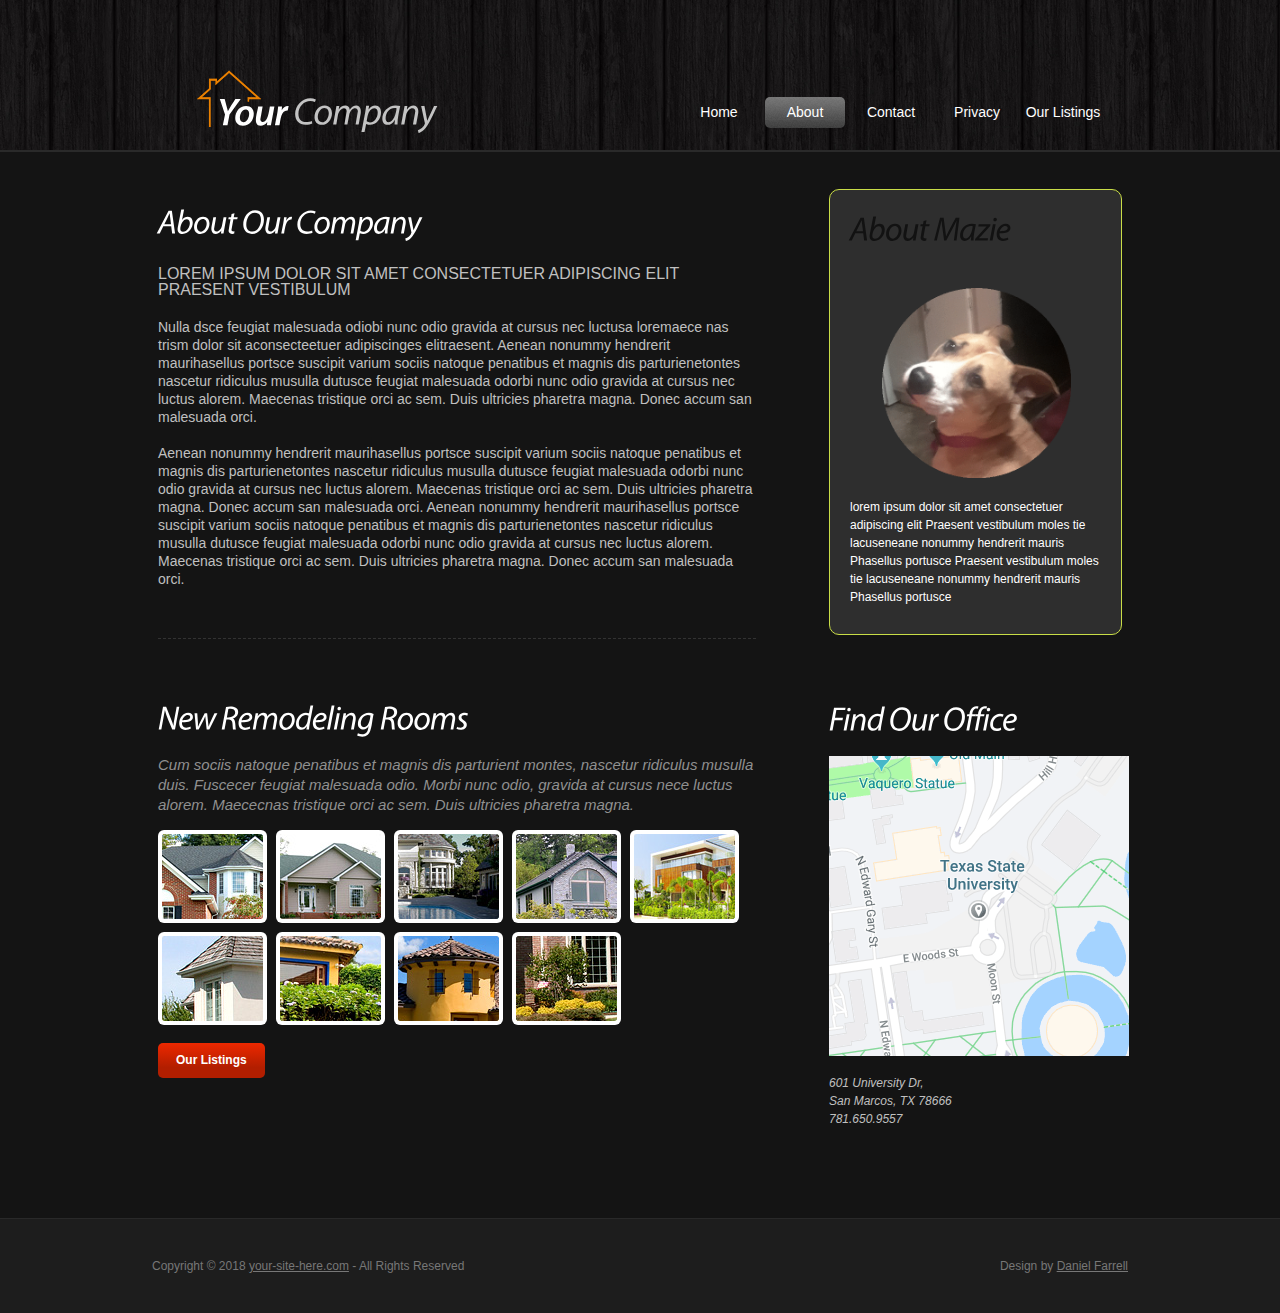
==== about.html @ 31a65c51 "first commit" ====
<!DOCTYPE html>
<html lang="en">
<head>
<title>About</title>
<meta charset="utf-8">
<link rel="stylesheet" href="css/reset.css" type="text/css" media="all">
<link rel="stylesheet" href="css/grid.css" type="text/css" media="all">
<link rel="stylesheet" href="css/style.css" type="text/css" media="all">
<script type="text/javascript" src="js/jquery-1.4.2.min.js" ></script>
<script type="text/javascript" src="js/cufon-yui.js"></script>
<script type="text/javascript" src="js/Myriad_Pro_italic_400-Myriad_Pro_italic_600.font.js"></script>
<script type="text/javascript" src="js/cufon-replace.js"></script>
<script type="text/javascript" src="js/jquery.faded.js"></script>
<script type="text/javascript" src="js/script.js"></script>
<!--[if lt IE 7]>
<script type="text/javascript" src="js/ie_png.js"></script>
<script type="text/javascript">ie_png.fix('.png, .logo, .extra-banner');</script>
<![endif]-->
<!--[if lt IE 9]><script type="text/javascript" src="js/html5.js"></script><![endif]-->
</head>
<body>
<!-- START PAGE SOURCE -->
<header class = "listing">
  <div class="container_16">
    <div class="logo">
      <h1><a href="index.html"><strong>Your</strong> Company</a></h1>
    </div>
    <nav>
      <ul>
        <li><a href="index.html">Home</a></li>
        <!--removed selling -->
        <!--Removed buying.html-->
        <!--Removed renting.html-->
       <!-- removed moving -->
        <li><a href="about.html" class="current">About</a></li>
        <!--Removed finance-->
        <li><a href="contact.html">Contact</a></li>
        <li><a href="privacy.html">Privacy</a></li>
        <li><a href="playground.html">Our Listings</a></li>   
     </ul>
    </nav>
  
</header>
<section id="content">
  <div class="container_16">
    <div class="clearfix">
      <section id="mainContent" class="grid_10">
        <article>
          <h2 style="margin-bottom: 24px">About Our Company</h2>
          <h3 class = 'about'>Lorem ipsum dolor sit amet consectetuer adipiscing elit Praesent vestibulum</h3>
          
          <p class = 'about'>Nulla dsce feugiat malesuada odiobi nunc odio gravida at cursus nec luctusa loremaece nas trism dolor sit aconsecteetuer adipiscinges elitraesent. Aenean nonummy hendrerit maurihasellus portsce suscipit varium sociis natoque penatibus et magnis dis parturienetontes nascetur ridiculus musulla dutusce feugiat malesuada odorbi nunc odio gravida at cursus nec luctus alorem. Maecenas tristique orci ac sem. Duis ultricies pharetra magna. Donec accum san malesuada orci.</p>

          <p class = 'about'>Aenean nonummy hendrerit maurihasellus portsce suscipit varium sociis natoque penatibus et magnis dis parturienetontes nascetur ridiculus musulla dutusce feugiat malesuada odorbi nunc odio gravida at cursus nec luctus alorem. Maecenas tristique orci ac sem. Duis ultricies pharetra magna. Donec accum san malesuada orci. Aenean nonummy hendrerit maurihasellus portsce suscipit varium sociis natoque penatibus et magnis dis parturienetontes nascetur ridiculus musulla dutusce feugiat malesuada odorbi nunc odio gravida at cursus nec luctus alorem. Maecenas tristique orci ac sem. Duis ultricies pharetra magna. Donec accum san malesuada orci.</p>
        </article>
        <article class="last">
          <h2>New Remodeling Rooms</h2>
          <h5>Cum sociis natoque penatibus et magnis dis parturient montes, nascetur ridiculus musulla duis. Fuscecer feugiat malesuada odio. Morbi nunc odio, gravida at cursus nece luctus alorem. Maececnas tristique orci ac sem. Duis ultricies pharetra magna. </h5>
          <ul class="img-list clearfix">
            <li><a href="#"><img src="images/thumb1.jpg" alt=""></a></li>
            <li><a href="#"><img src="images/thumb2.jpg" alt=""></a></li>
            <li><a href="#"><img src="images/thumb3.jpg" alt=""></a></li>
            <li><a href="#"><img src="images/thumb4.jpg" alt=""></a></li>
            <li><a href="#"><img src="images/thumb5.jpg" alt=""></a></li>
            <li><a href="#"><img src="images/thumb6.jpg" alt=""></a></li>
            <li><a href="#"><img src="images/thumb7.jpg" alt=""></a></li>
            <li><a href="#"><img src="images/thumb8.jpg" alt=""></a></li>
            <li><a href="#"><img src="images/thumb9.jpg" alt=""></a></li>
          </ul>
          <a href="playground.html" class="button">Our Listings</a> </article>
      </section>
      <aside class="grid_6">
        <div class="prefix_1">
          <article>
            <div class="box">
              <h2>About Mazie</h2>
              <a href="#"><img src="images/mazie.jpg" class="img-box mazie"></a>
                 <p>lorem ipsum dolor sit amet consectetuer adipiscing elit Praesent vestibulum moles tie lacuseneane nonummy hendrerit mauris Phasellus portusce  Praesent vestibulum moles tie lacuseneane nonummy hendrerit mauris Phasellus portusce</p>
            </div>
          </article>
          <article class="last">           
            <h2>Find Our Office</h2>
            <div class = 'map'>
               <p><a href=""><img src="images/university.png"></a></p>
            </div>
            <address>
            601 University Dr,<br> 
            San Marcos, TX 78666<br>
            781.650.9557
            </address>
          </article>
        </div>
      </aside>
    </div>
  </div>
</section>
<footer>
  <div class="footerlink">
    <p class="lf">Copyright &copy; 2018 <a href="#">your-site-here.com</a> - All Rights Reserved</p>
    <p class="rf">Design by <a href="https://resumeofdan.com">Daniel Farrell</a></p>
    <div style="clear:both;"></div>
  </div>
</footer>
<script type="text/javascript">
$(function () {
    //accordion
    $(".accordion dt").toggle(function () {
        $(this).next().slideDown();
    }, function () {
        $(this).next().slideUp();
    });
})
</script>
<script type="text/javascript"> Cufon.now(); </script>
<!-- END PAGE SOURCE -->
</body>
</html>
---- css/grid.css ----
.container_16 {
	margin-left:auto;
	margin-right:auto;
	width:976px;
}
.grid_1, .grid_2, .grid_3, .grid_4, .grid_5, .grid_6, .grid_7, .grid_8, .grid_9, .grid_10, .grid_11, .grid_12, .grid_13, .grid_14, .grid_15, .grid_16 {
	display:inline;
	float:left;
	position:relative;
	margin-left:6px;
	margin-right:6px;
}
.alpha {
	margin-left:0;
}
.omega {
	margin-right:0;
}
.container_16 .grid_1 {
	width:49px;
}
.container_16 .grid_2 {
	width:110px;
}
.container_16 .grid_3 {
	width:171px;
}
.container_16 .grid_4 {
	width:232px;
}
.container_16 .grid_5 {
	width:293px;
}
.container_16 .grid_6 {
	width:354px;
}
.container_16 .grid_7 {
	width:415px;
}
.container_16 .grid_8 {
	width:476px;
}
.container_16 .grid_9 {
	width:537px;
}
.container_16 .grid_10 {
	width:598px;
}
.container_16 .grid_11 {
	width:659px;
}
.container_16 .grid_12 {
	width:720px;
}
.container_16 .grid_13 {
	width:781px;
}
.container_16 .grid_14 {
	width:842px;
}
.container_16 .grid_15 {
	width:903px;
}
.container_16 .grid_16 {
	width:964px;
}
.container_16 .prefix_1 {
	padding-left:61px;
}
.container_16 .prefix_2 {
	padding-left:122px;
}
.container_16 .prefix_3 {
	padding-left:183px;
}
.container_16 .prefix_4 {
	padding-left:244px;
}
.container_16 .prefix_5 {
	padding-left:305px;
}
.container_16 .prefix_6 {
	padding-left:366px;
}
.container_16 .prefix_7 {
	padding-left:427px;
}
.container_16 .prefix_8 {
	padding-left:488px;
}
.container_16 .prefix_9 {
	padding-left:549px;
}
.container_16 .prefix_10 {
	padding-left:610px;
}
.container_16 .prefix_11 {
	padding-left:671px;
}
.container_16 .prefix_12 {
	padding-left:732px;
}
.container_16 .prefix_13 {
	padding-left:793px;
}
.container_16 .prefix_14 {
	padding-left:854px;
}
.container_16 .prefix_15 {
	padding-left:915px;
}
.container_16 .suffix_1 {
	padding-right:61px;
}
.container_16 .suffix_2 {
	padding-right:122px;
}
.container_16 .suffix_3 {
	padding-right:183px;
}
.container_16 .suffix_4 {
	padding-right:244px;
}
.container_16 .suffix_5 {
	padding-right:305px;
}
.container_16 .suffix_6 {
	padding-right:366px;
}
.container_16 .suffix_7 {
	padding-right:427px;
}
.container_16 .suffix_8 {
	padding-right:488px;
}
.container_16 .suffix_9 {
	padding-right:549px;
}
.container_16 .suffix_10 {
	padding-right:610px;
}
.container_16 .suffix_11 {
	padding-right:671px;
}
.container_16 .suffix_12 {
	padding-right:732px;
}
.container_16 .suffix_13 {
	padding-right:793px;
}
.container_16 .suffix_14 {
	padding-right:854px;
}
.container_16 .suffix_15 {
	padding-right:915px;
}
.container_16 .push_1 {
	left:61px;
}
.container_16 .push_2 {
	left:122px;
}
.container_16 .push_3 {
	left:183px;
}
.container_16 .push_4 {
	left:244px;
}
.container_16 .push_5 {
	left:305px;
}
.container_16 .push_6 {
	left:366px;
}
.container_16 .push_7 {
	left:427px;
}
.container_16 .push_8 {
	left:488px;
}
.container_16 .push_9 {
	left:549px;
}
.container_16 .push_10 {
	left:610px;
}
.container_16 .push_11 {
	left:671px;
}
.container_16 .push_12 {
	left:732px;
}
.container_16 .push_13 {
	left:793px;
}
.container_16 .push_14 {
	left:854px;
}
.container_16 .push_15 {
	left:915px;
}
.container_16 .pull_1 {
	left:-61px;
}
.container_16 .pull_2 {
	left:-122px;
}
.container_16 .pull_3 {
	left:-183px;
}
.container_16 .pull_4 {
	left:-244px;
}
.container_16 .pull_5 {
	left:-305px;
}
.container_16 .pull_6 {
	left:-366px;
}
.container_16 .pull_7 {
	left:-427px;
}
.container_16 .pull_8 {
	left:-488px;
}
.container_16 .pull_9 {
	left:-549px;
}
.container_16 .pull_10 {
	left:-610px;
}
.container_16 .pull_11 {
	left:-671px;
}
.container_16 .pull_12 {
	left:-732px;
}
.container_16 .pull_13 {
	left:-793px;
}
.container_16 .pull_14 {
	left:-854px;
}
.container_16 .pull_15 {
	left:-915px;
}
.clear {
	clear:both;
	display:block;
	overflow:hidden;
	visibility:hidden;
	width:0;
	height:0;
}
.clearfix:after {
	clear:both;
	content:' ';
	display:block;
	font-size:0;
	line-height:0;
	visibility:hidden;
	width:0;
	height:0;
}
.clearfix {
	display:inline-block;
}
* html .clearfix {
	height:1%;
}
.clearfix {
	display:block;
}
---- css/style.css ----
article, aside, audio, canvas, command, datalist, details, embed, figcaption, figure, footer, header, hgroup, keygen, meter, nav, output, progress, section, source, video {
	display:block;
}
mark, rp, rt, ruby, summary, time {
	display:inline
}
body {
	background:#1d1d1d;
	font-family:Arial, Helvetica, sans-serif;
	font-size:100%;
	line-height:1.125em;
	color:#c0c0c0;
}
html {
	min-width:980px;
}
html, body {
	height:100%;
}
.container_16 {
	font-size:.75em;
	position:relative;
}
header {
	height:625px;
	overflow:hidden;
	border-bottom:2px solid #2a2a2a;
	background:url(../images/Black-wood-photoshop-pattern-for-website-background.jpg) 100% 0 #1d1d1d;
}
header.listing{
	height:150px;
}
#content {
	padding:37px 0 90px 0;
	background:#141414;
}
#mainContent {
	padding:13px 0 0 0;
}
.fleft {
	float:left;
}
.fright {
	float:right;
}
.clear {
	clear:both;
}
.col-1, .col-2, .col-3 {
	float:left;
}
.alignright {
	text-align:right;
}
.aligncenter {
	text-align:center;
}
.wrapper {
	width:100%;
	overflow:hidden;
}
.inside {
	padding:20px;
}
input, select, textarea {
	font-family:Arial, Helvetica, sans-serif;
	font-size:1em;
	vertical-align:middle;
	font-weight:normal;
}
figure {
	margin:0 24px 0 0;
	float:left;
	padding:4px;
	background:#fff;
	position:relative;
	border-radius:6px;
	-moz-border-radius:6px;
	-webkit-border-radius:6px;
	behavior:url(../js/PIE.htc);
}
figure.alt {
	margin-right:5px;
}
figure.last {
	margin-right:0;
}
.last h2{
	padding-top: 30px;
}
.img-box {
	width:100%;
	overflow:hidden;
	padding-bottom:20px;
}

.img-box.mazie{
    display: block;
    margin-left: auto;
    margin-right: auto;
    width: 75%;
}
.extra-wrap {
	overflow:hidden;
}
p {
	margin-bottom:18px;
}
.p1 {
	margin-bottom:9px;
}
.p2 {
	margin-bottom:18px;
}
.p3 {
	margin-bottom:27px;
}
h3.about{
	font-size:16px;
	margin-bottom:20px;
}
p.about{
	padding-top: 20px
    padding-bottom:10px;
    font-size: 14px;
}
a {
	color:#c0c0c0;
	outline:none;
}
a:hover {
	text-decoration:none;
}
h2 {
	font-size:33px;
	color:#fff;
	line-height:1.2em;
	font-style:italic;
	font-weight:normal;
	letter-spacing:-1px;
	margin-bottom:.5em;
}
h3 {
	font-size:1em;
	line-height:16px;
	font-weight:normal;
	text-transform:uppercase;
	color:#c0c0c0;
	margin-bottom:5px;
}
h4 {
	font-size:1em;
	color:#616161;
	margin-bottom:12px;
}
h5 {
	font-size:15px;
	line-height:20px;
	font-weight:normal;
	color:#909090;
	font-style:italic;
	margin-bottom:1em;
}
hgroup h5 {
	margin-bottom:4px;
}
hgroup h4 {
	margin-bottom:18px;
}
.button {
	display:inline-block;
	position:relative;
	border-radius:5px;
	-moz-border-radius:5px;
	-webkit-border-radius:5px;
	background-color:#d42400;
	background:-webkit-gradient(linear, 0 0, 0 70%, from(#ed2800), to(#b21e00));
	background:-moz-linear-gradient(#ed2800, #b21e00 70%);
	background:linear-gradient(#ed2800, #b21e00 70%);
	-pie-background:linear-gradient(#ed2800, #b21e00 70%);
	behavior:url(../js/PIE.htc);
	padding:0 18px 0 18px;
	line-height:35px;
	color:#fff;
	font-weight:bold;
	text-decoration:none;
	-webkit-transition-duration:0.5s;
}
.button:hover {
	background:#fff;
	color:#000;
}
.box {
	background: #2e2e2e;
	padding:24px 18px 10px 20px;
	margin-bottom: 30px;
	border:1px solid #c9dd47;
	border-radius:10px;
	-moz-border-radius:10px;
	-webkit-border-radius:10px;
	behavior:url(../js/PIE.htc);
	position:relative;
	color:#fff;
}
.box h2 {
	color:#121212;
	background: 0 100% repeat-x;
	padding-bottom:20px;
	margin-bottom:20px;
	line-height:30px;
	letter-spacing:-1px;
}
.box h3 {
	font-weight:normal;
	color:#000;
	font-size:16px;
	line-height:22px;
	text-transform:none;
}
.box h3 a {
	color:#000;
}
.address {
	float:left;
	margin:0 30px 10px 0;
}
.address.last {
	margin-right:0;
	width:100%;
}
.address dt {
	margin-bottom:4px;
	text-transform:uppercase;
}
.address dd {
	clear:both;
}
.address dd span {
	float:left;
	padding-right:25px;
}
.address dd a {
	color:#c0c0c0;
}
header .logo {
	position:absolute;
	left:45px;
	top:70px;
	background:url(../images/logo.png) no-repeat 0 0;
	padding:20px 0 0 20px;
}
header .logo h1 {
	font-size:38px;
	line-height:1.2em;
	color:#c3c3c3;
	font-weight:normal;
	font-style:italic;
	letter-spacing:-1px;
}
header .logo h1 a {
	color:#c3c3c3;
	text-decoration:none;
}
header .logo h1 a strong {
	color:#fff;
}
header nav {
	position:absolute;
	right:25px;
	top:97px;
}
header nav ul li {
	float:left;
	padding-left:6px;
}
header nav ul li a {
	float:left;
	color:#fff;
	text-decoration:none;
	width:80px;
	text-align:center;
	line-height:31px;
	font-size:14px;
}
header nav ul li a:hover, header nav ul li a.current {
	background:url(../images/nav-bg.gif) 0 0 repeat-x;
	border-radius:5px;
	-moz-border-radius:5px;
	-webkit-border-radius:5px;
}
#faded {
	position:absolute;
	left:0;
	top:161px;
	padding-bottom:20px;
}
#faded .rap {
	background:url(../images/img-wrapper-bg.jpg) no-repeat 50% 0 #d92400;
	border:1px solid #e46b00;
	width:589px;
	height:416px;
	border-radius:8px;
	-moz-border-radius:8px;
	-webkit-border-radius:8px;
	box-shadow:-2px 8px 5px rgba(0, 0, 0, .6);
	-moz-box-shadow:-2px 8px 5px rgba(0, 0, 0, .6);
	-webkit-box-shadow:-2px 8px 5px rgba(0, 0, 0, .6);
	z-index:10;
	overflow:hidden;
}
#faded .info-gallery {
	position:relative;
	left:33%;
	top:600px;
	padding-bottom:20px;
	background:url(../images/img-wrapper-bg.jpg) no-repeat 50% 0 #d92400;
	border:1px solid #e46b00;
	width:589px;
	height:416px;
	border-radius:8px;
	-moz-border-radius:8px;
	-webkit-border-radius:8px;
	box-shadow:-2px 8px 5px rgba(0, 0, 0, .6);
	-moz-box-shadow:-2px 8px 5px rgba(0, 0, 0, .6);
	-webkit-box-shadow:-2px 8px 5px rgba(0, 0, 0, .6);
	z-index:10;
	overflow:hidden;
	}
#faded .info-gallery.description{
	width:50%;
}	
#faded .rap img {
	margin:9px 0 0 9px;
}
#faded ul.pagination {
	position:absolute;
	left:537px;
	top:10px;
	background:url(../images/pagination-splash.gif) no-repeat 0 0 #2a2a2a;
	border:1px solid #3a3a3a;
	border-radius:8px;
	-moz-border-radius:8px;
	-webkit-border-radius:8px;
	box-shadow:-2px 8px 5px rgba(0, 0, 0, .4);
	-moz-box-shadow:-2px 8px 5px rgba(0, 0, 0, .4);
	-webkit-box-shadow:-2px 8px 5px rgba(0, 0, 0, .4);
	z-index:9;
	padding:25px 0 25px 0;
}
#faded ul.pagination li {
	width:429px;
	position:relative;
	background:url(../images/line-bot.gif) no-repeat 77px 100%;
	padding-bottom:1px;
	height:1%;
}
#faded ul.pagination li:last-child {
	background:none;
}
#faded ul.pagination li a {
	display:block;
	padding:16px 40px 14px 77px;
	overflow:hidden;
	color:#7f7f7f;
	text-decoration:none;
	font-size:13px;
	line-height:28px;
	height:1%;
	cursor:pointer;
	-moz-transition:all 0.3s ease-out;
	-o-transition:all 0.3s ease-out;
	-webkit-transition:all 0.3s ease-out;
}
#faded ul.pagination li a:hover, #faded ul.pagination li.current a {
	background-color:#1d1d1d;
	color:#fff;
}
#faded ul.pagination li a img {
	float:left;
	margin-right:28px;
}
#faded ul.pagination li a span.left {
	float:left;
	width:100px;
}
#faded ul.pagination li a span.right {
	float:left;
	width:80px;
}
#faded .extra-banner {
	position:absolute;
	left:485px;
	top:307px;
	z-index:11;
}
#mainContent article {
	padding:0 0 32px 0;
	margin-bottom:30px;
	border-bottom:1px dashed #323232;
}
#mainContent article.last {
	padding-bottom:0;
	margin-bottom:0;
	border:none;
}
aside article {
	padding-bottom:0;
	margin-bottom:35px;
}
aside article.last {
	margin-bottom:0;
}
/*aside.home-description{
	background: #ffffff;
	width: 70000px; 
	height: 400px;
	margin:70px 0 0 100px;
	display:block;
}*/
.map{
	width:65%;
}
.img-list {
	padding-bottom:9px;
}
.img-list li {
	float:left;
	padding:0 9px 9px 0;
	width:109px;
	height:93px;
}
.img-list li a {
	float:left;
	padding:4px;
	background:#fff;
	position:relative;
	z-index:1;
	border-radius:6px;
	-moz-border-radius:6px;
	-webkit-border-radius:6px;
	behavior:url(../js/PIE.htc);
	-webkit-transition-duration:0.5s;
}
.img-list li a:hover {
	z-index:2;
	background:#ce2300;
	-webkit-transform:scale(1.5);
}
.accordion dt {
	font-size:16px;
	line-height:1.2em;
	color:#000;
	position:relative;
	padding:10px 0 5px 40px;
	height:1%;
}
.accordion dt img {
	position:absolute;
	left:0;
	top:10px;
}
.accordion dt a {
	color:#000;
}
.accordion dd {
	display:none;
	padding:0 0 0 40px;
}
.list1 li {
	background:url(../images/arrow1.gif) no-repeat 0 7px;
	padding:0 0 6px 15px;
	font-size:13px;
	zoom:1;
}
.list1 li a {
	color:#fff;
	font-weight:bold;
}
#contacts-form fieldset {
	border:none;
}
#contacts-form label {
	display:block;
	height:26px;
	overflow:hidden;
}
#contacts-form span {
	float:left;
	width:66px;
}
#contacts-form input {
	float:left;
	background:#1e1e1e;
	border:1px solid #a4a4a4;
	width:210px;
	padding:1px 5px 1px 5px;
	color:#fff;
}
#contacts-form textarea {
	float:left;
	width:210px;
	padding:1px 5px 1px 5px;
	height:195px;
	background:#1e1e1e;
	border:1px solid #a4a4a4;
	overflow:auto;
	color:#fff;
}
#contacts-form .button {
	float:right;
	margin-left:16px;
	margin-top:14px;
}
footer {
	border-top:1px solid #292929;
	padding:40px 0;
	color:#777;
	font-size:.75em;
	bottom:0;
}
footer .footerlink {
	position:relative;
	margin:0 auto;
	width:976px;
}
.footerlink p {
	margin:0;
	padding:0;
	line-height:normal;
	white-space:nowrap;
	text-indent:inherit;
	color:#777;
}
.footerlink a {
	color:#777;
	font-weight:normal;
	margin:0;
	padding:0;
	border:none;
	text-decoration:underline;
	background-color:transparent;
}
.footerlink a:hover {
	color:#777;
	background-color:transparent;
	text-decoration:none;
}
.footerlink .lf {
	float:left;
}
.footerlink .rf {
	float:right;
}
a {
	outline:none;
}
/****************************************************************************/
mazie-img{
	height:100%;
	width:100%;
}

#property-details{
    height: 800px; /*your fixed height*/
	margin: 0 0px 0 100px;
	transform: translateY(75px);	
	padding:0px;
}

#property-details .box{
	height:400px;
	line-height: 40px;
	width:80%;
	transform:translateX(30px);
}
#property-details li {
    display: inline-block; /*necessary*/
    font-size: 26px;
    line-height: 40px;
    padding:0 16px 0 0px;
    margin:0 0px;
}

#property-details ul {

}

#property-details .fleft{
	padding-right:0px;
}

li .annotation{
	padding:0 0 0 0;
	text-align: center;
}
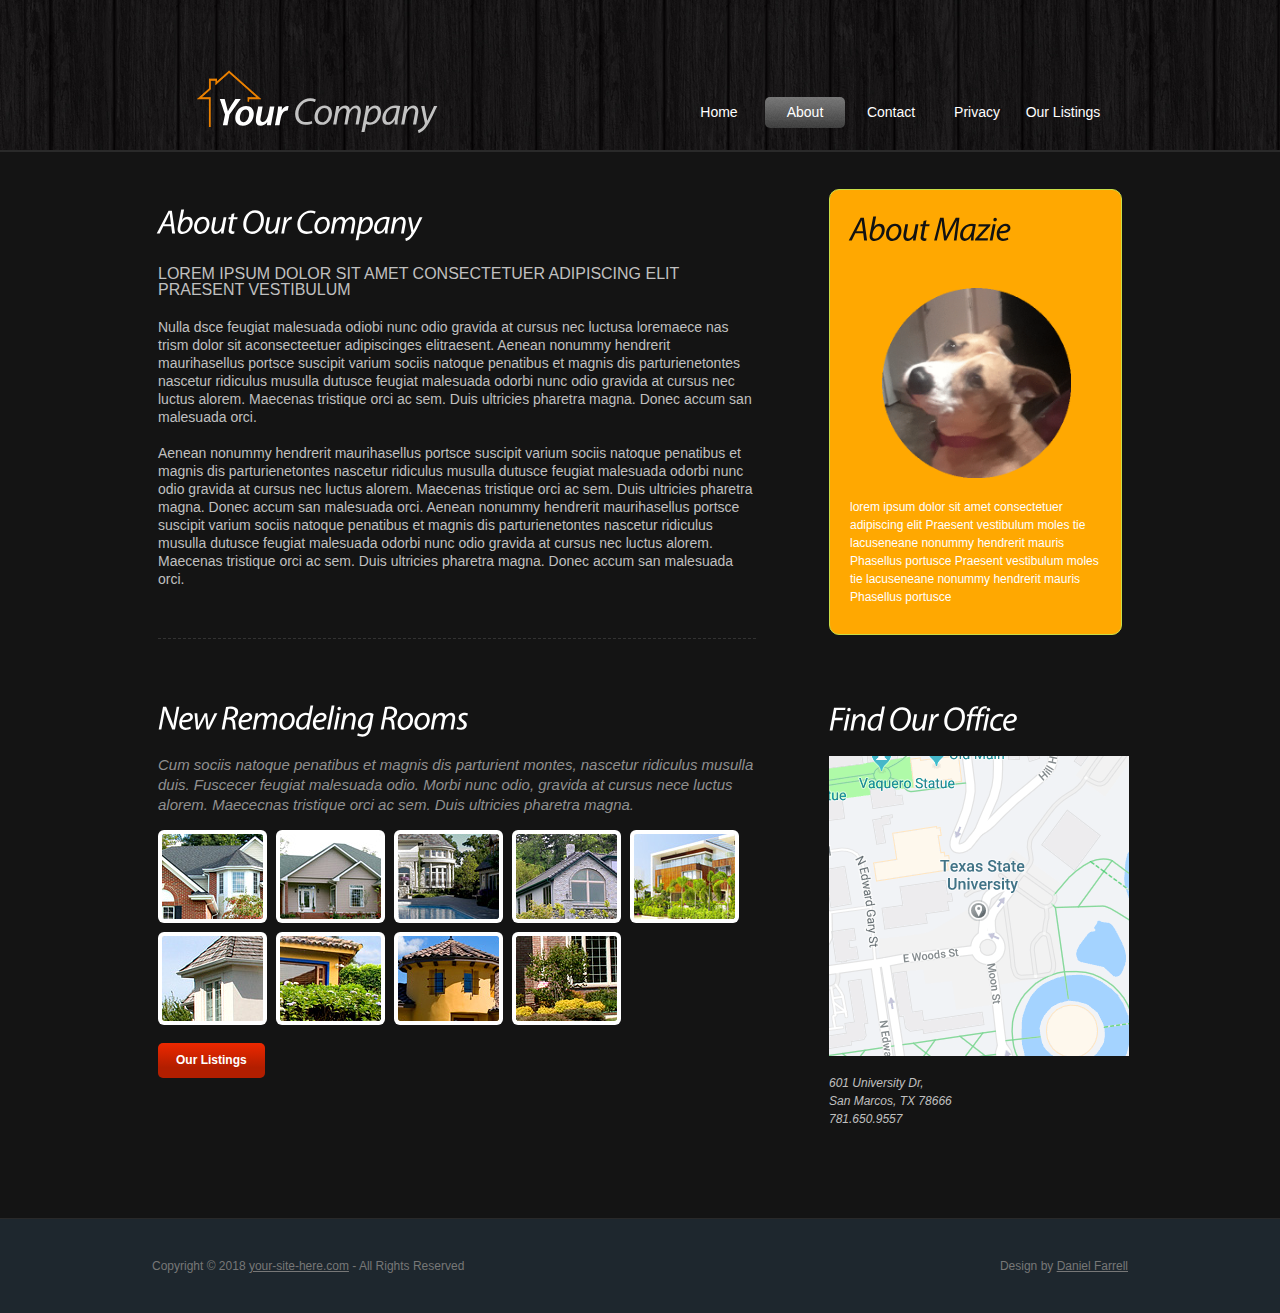
==== commit bb0aecab: "change a links" ====
--- a/about.html
+++ b/about.html
@@ -97,7 +97,7 @@
 <footer>
   <div class="footerlink">
     <p class="lf">Copyright &copy; 2018 <a href="#">your-site-here.com</a> - All Rights Reserved</p>
-    <p class="rf">Design by <a href="https://resumeofdan.com">Daniel Farrell</a></p>
+    <p class="rf">Design by <a href="https://resumeofdan1.com">Daniel Farrell</a></p>
     <div style="clear:both;"></div>
   </div>
 </footer>
--- a/css/style.css
+++ b/css/style.css
@@ -5,7 +5,7 @@
 	display:inline
 }
 body {
-	background:#1d1d1d;
+	background:#1e272e;
 	font-family:Arial, Helvetica, sans-serif;
 	font-size:100%;
 	line-height:1.125em;
@@ -191,7 +191,7 @@
 	color:#000;
 }
 .box {
-	background: #2e2e2e;
+	background: #ffa801;
 	padding:24px 18px 10px 20px;
 	margin-bottom: 30px;
 	border:1px solid #c9dd47;
